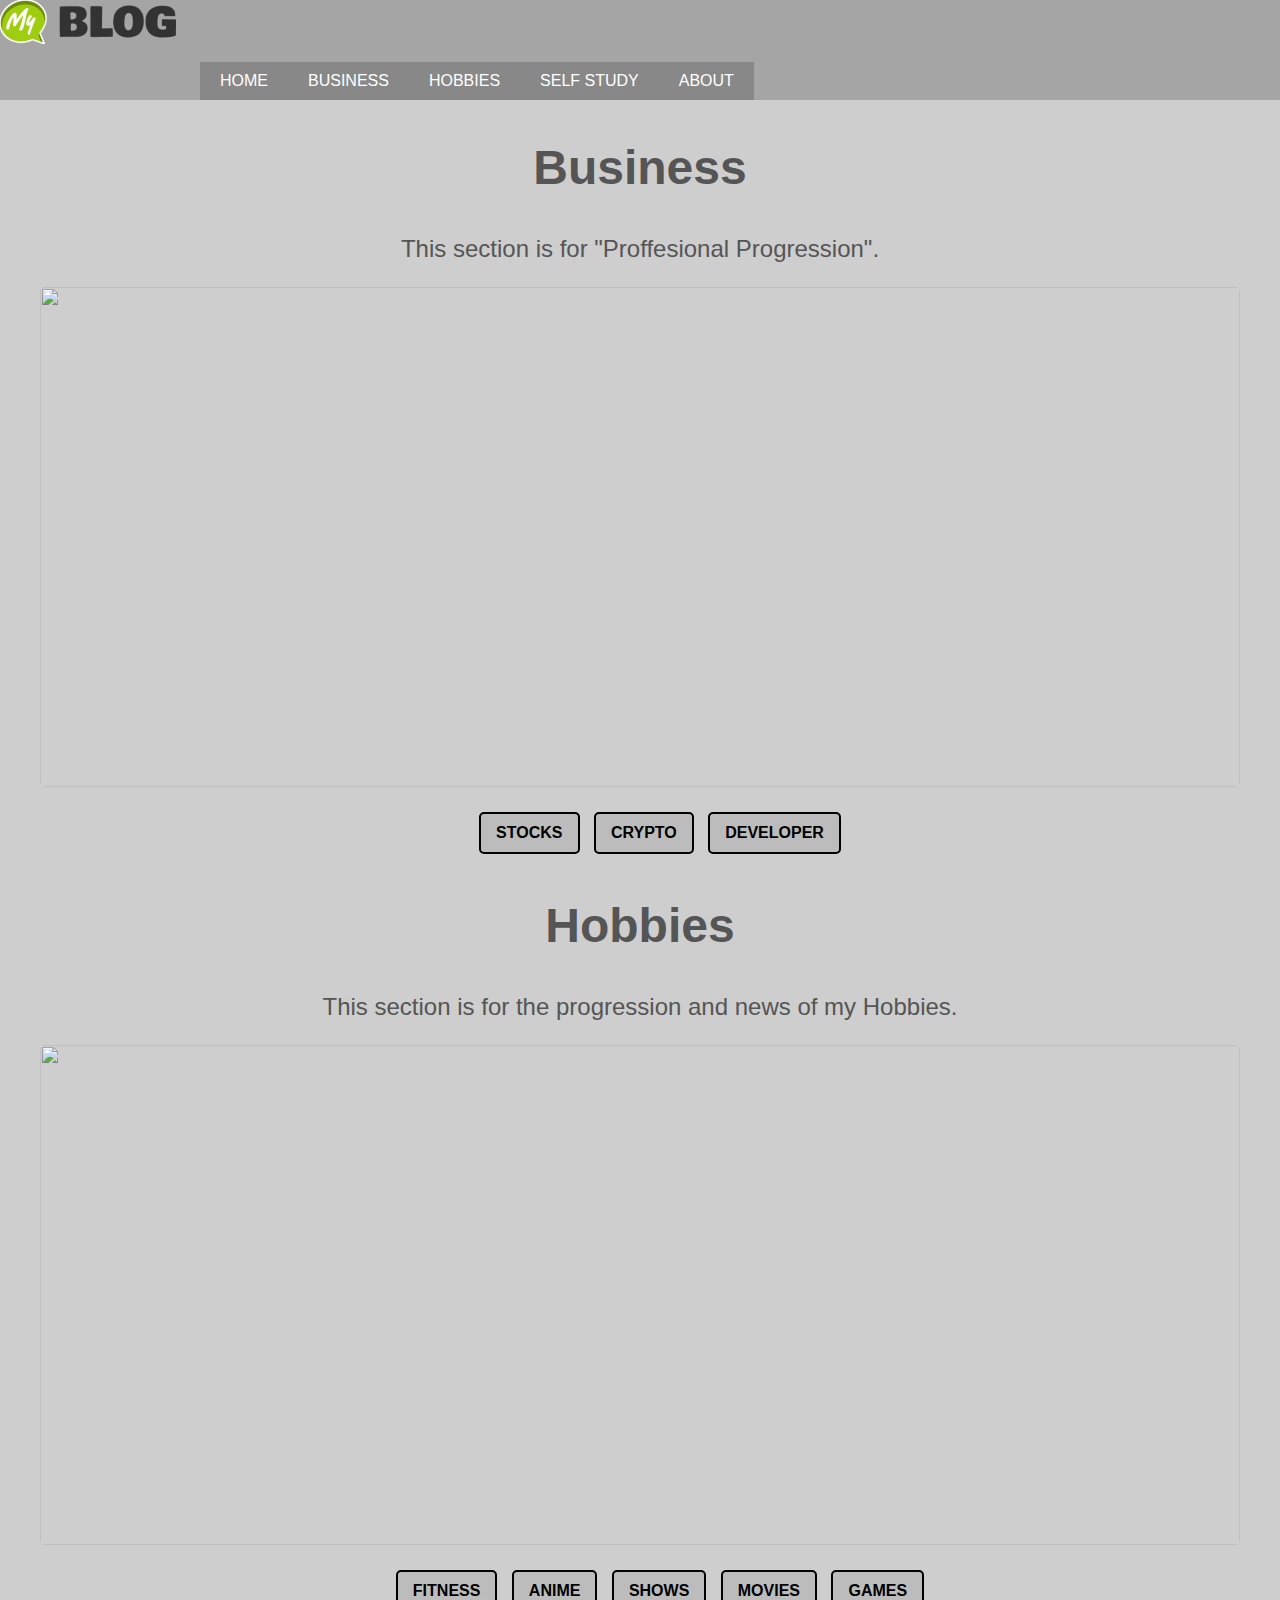
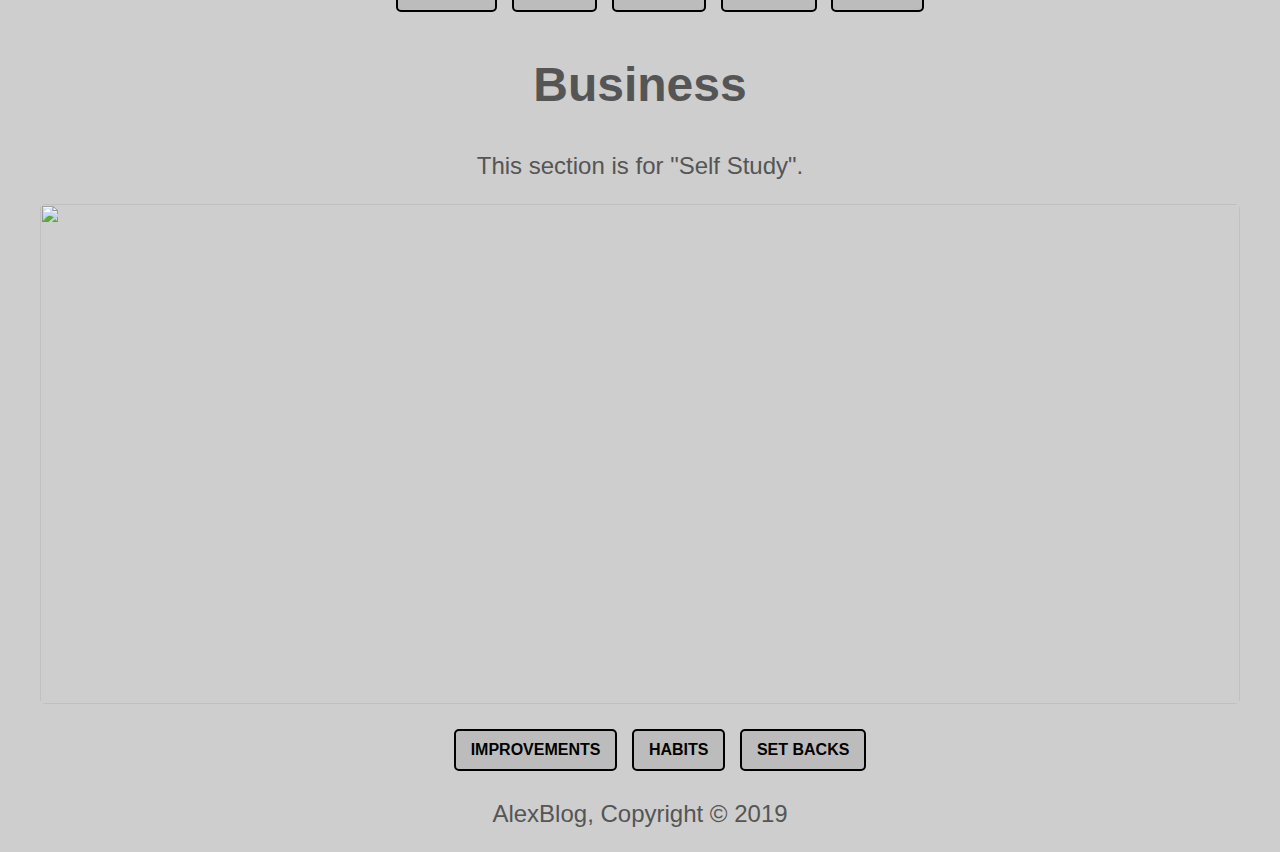
==== index.html @ bcd0d22b "Version 4" ====
<!DOCTYPE html>
<html lang="en">
<head>
<meta charset="UTF-8">
<meta name="viewport" content="width=device-width, initial-scale=1.0">
<meta http-equiv="X-UA-Compatible" content="ie=edge">
<link rel="stylesheet" type="text/css" href="Css/main.css">
<script type="text/javascript" src="Js/jquery-3.3.1.min.js"></script>
<script type="text/javascript" src="Js/main.js"></script>
<title>BlogMain</title>
</head>
<body>

<div id="page">  
<header>
<div class="container">

    <a href="Main.html" class="logo" title="My Blog"><span>My Blog</span></a>

<nav>
    <a class="mobile_menu" href="#"></a>
    <ul class="menu-container">
        <li class="menu"><a href="Main.html">HOME</a></li>
        <li class="menu"><a href="#">BUSINESS</a>
            <ul class="dropdown">
                <li><a href="Pages/Stocks.html">Stocks</a></li>
                <li><a href="Pages/Crypto.html">Crypto</a></li>
                <li><a href="Pages/DeveloperProgress.html">Developer</a></li>
            </ul>
        </li>
        <li class="menu"><a href="#">HOBBIES</a>
            <ul class="dropdown">
                <li><a href="Pages/Fitness.html">Fitness</a></li>
                <li><a href="Pages/Anime.html">Anime</a></li>
                <li><a href="Pages/Shows.html">Shows</a></li>
                <li><a href="Pages/Movies.html">Movies</a></li>
                <li><a href="Pages/Games.html">Games</a></li>
            </ul>
        </li>
        <li class="menu"><a href="#">SELF STUDY</a>
            <ul class="dropdown">
                <li><a href="Pages/Improvements.html">Improvements</a></li>
                <li><a href="Pages/Habits.html">Habits</a></li>
                <li><a href="Pages/SetbackPatterns.html">Set Backs</a></li>
            </ul>
        </li>
        <li class="menu"><a href="Pages/About.html">ABOUT</a></li>
    </ul>
</nav>
</div>
</header>
</div>

<section class="business">
<div class="front-content">
    <h2>Business</h2>
    <p>This section is for "Proffesional Progression".</p>
    <div>
        <img class="front-image" src="Images/Business.jpg">
    </div>
    <ul class="front-ul">
        <li><a href="Pages/Stocks.html">STOCKS</a></li>
        <li><a href="Pages/Crypto.html">CRYPTO</a></li>
        <li><a href="Pages/DeveloperProgress.html">DEVELOPER</a></li>
    </ul>
</div>
</section>

<section class="hobbies">
    <div class="front-content">
        <h2>Hobbies</h2>
        <p>This section is for the progression and news of my Hobbies.</p>
        <div>
            <img class="front-image" src="Images/Hobbies.jpg">
        </div>
        <ul class="front-ul">
            <li><a href="Pages/Fitness.html">FITNESS</a></li>
            <li><a href="Pages/Anime.html">ANIME</a></li>
            <li><a href="Pages/Shows.html">SHOWS</a></li>
            <li><a href="Pages/Movies.html">MOVIES</a></li>
            <li><a href="Pages/Games.html">GAMES</a></li>
        </ul>
    </div>
    </section>

    <section class="selfstudy">
    <div class="front-content">
        <h2>Business</h2>
        <p>This section is for "Self Study".</p>
        <div>
            <img class="front-image" src="Images/SelfStudy.jpg">
        </div>
        <ul class="front-ul">
            <li><a href="Pages/Improvements.html">IMPROVEMENTS</a></li>
            <li><a href="Pages/Habits.html">HABITS</a></li>
            <li><a href="Pages/SetbackPatterns.html">SET BACKS</a></li>
        </ul>
    </div>
    </section>
    
<footer>
<p>AlexBlog, Copyright &copy; 2019</p>
</footer>

</body>
</html>
---- Css/main.css ----
body{
    font-family: Arial, Helvetica, sans-serif;
    font-size: 16px;
    font-weight: 300;
    color: #555;
    margin: 0;
    padding: 0;
    background-color: rgb(206, 206, 206);
}

#page{margin: 0 auto; padding: 0; position: relative;}

/***************** Text *************************/

h1{}
h2{font-size: 3em;}
h3{}
h4{}

p{font-size: 1.5em;}

a{color: black;}
a:visited{color: inherit;}

/******************* Header with Nav ********************/

header{
    background-color: rgb(165, 165, 165);
    height: 100px;
}

header a.logo{
    position: absolute;
    display: block;
    height: 44px;
    width: 200px;
    background: url(../images/Logo.png) no-repeat;
    z-index: 1;
    
}
header a.logo span{display: none;}

nav{
    position: relative;
    padding-top: 62px;
}

nav::after{content:""; display: block; clear: both;}

nav a.mobile_menu{
    width: 32px;
    height: 32px;
    background: url(../images/icon_menu.svg) no-repeat;
    position: absolute;
    top: 15px;
    left: 75%;
    display: none;
}

nav ul{
    list-style: none;
    margin: 0px;
    padding: 0px;
}

nav ul li:hover{background-color: rgba(128, 128, 128, 0.5);}
nav ul li:hover ul{display: block;}

nav ul li a{
    display: inline-block;
    color: white;
    text-decoration: none;
    padding: 10px 15px;
    width: 125px;
    position: relative;
}

.menu > a{color: white; background: rgb(136, 136, 136);}

nav ul .menu .dropdown a:visited{color: white;}
nav ul li a:hover{background-color: rgb(192, 192, 192);}

nav ul ul{
    position: absolute;
    top: 100%;
    background: rgba(128, 128, 128);
    display: none;
}

/* Top level Nav */

nav > ul{padding-left: 200px;}

nav > ul > li{
    float: left;
}

nav > ul > li > a{
    padding: 10px 20px;
    width: auto;
}

/**************** Main Content (sections) *******************/

section{
    text-align: center;
}

.front-image{
    height: 500px;
    width: 1200px;
    border-radius: 5px;
}

section li{
    list-style: none;
    display: inline-block;
    color: rgb(0, 0, 0);
}

section li a{
    display: block;
    text-decoration: none;
    font-weight: bold;
    background: rgba(170, 170, 170, 0.5);
    padding: 10px 15px;
    margin: 5px;
    border-radius: 5px;
    border: 2px black solid;
    transition: all 0.8s ease;
}
section li a:hover{
    background: rgba(197, 133, 133, 0.5);
    margin: 5px 25px;
    padding: 20px 30px;
}



/********* Footer **********/

footer{
    text-align: center;
}


/********** MEDIA QUERIES ************/

@media screen and (max-width: 1250px){

    .front-image{
        height: 400px;
        width: 1000px;
    }
}

@media screen and (max-width: 1050px){

    .front-image{
        height: 320px;
        width: 800px;
    }
}

@media screen and (max-width: 825px){

    h2{font-size: 2.5em;}
    p{font-size: 1.2em;}

    nav > ul{
        padding-left: 0px;
    }
    .front-image{
        height: 256px;
        width: 640px;
    }
}

@media screen and (max-width: 670px){

    /* Header and Nav */
    header{
        min-height: 100px;
        height: auto;
        background-color: rgba(167, 167, 167);
    }
    nav{
        height: 0px;
        overflow: hidden;
    }

    nav a.mobile_menu{display: block;}
    .menu > a{
        background-color: rgba(170, 170, 170, 0.5);
        border: 2px black solid;
        margin: 2px 0px;
        border-radius: 5px;
        color: black;
        font-weight: bold;
    }

    nav ul, nav ul ul{
        display: block;
        position: static;
    }

    nav ul li a{
        width: auto;
        display: block;
    }

    nav ul li ul li a{
        background-color:none;
        margin-top: 5px;
        border: 1px rgba(255, 255, 255, 0.5) solid;
        text-align: center;
    }

    nav > ul{
        padding-bottom: 0; 
        background-color: rgb(165, 165, 165); 
        text-align: center;
    }
    nav > ul > li{
        float: none;
    }

    ul.dropdown{
       
    }

    /* Section */

    .front-image{
        height: 200px;
        width: 512px;
    }

    .front-ul{
        padding: 0px;
    }

    .front-ul li{
        display: list-item;
    }

}

@media screen and (max-width: 550px){

    .front-image{
        height: 180px;
        width:95%;
    }
}

@media screen and (max-width: 430px){

    .front-image{
   
    }
}
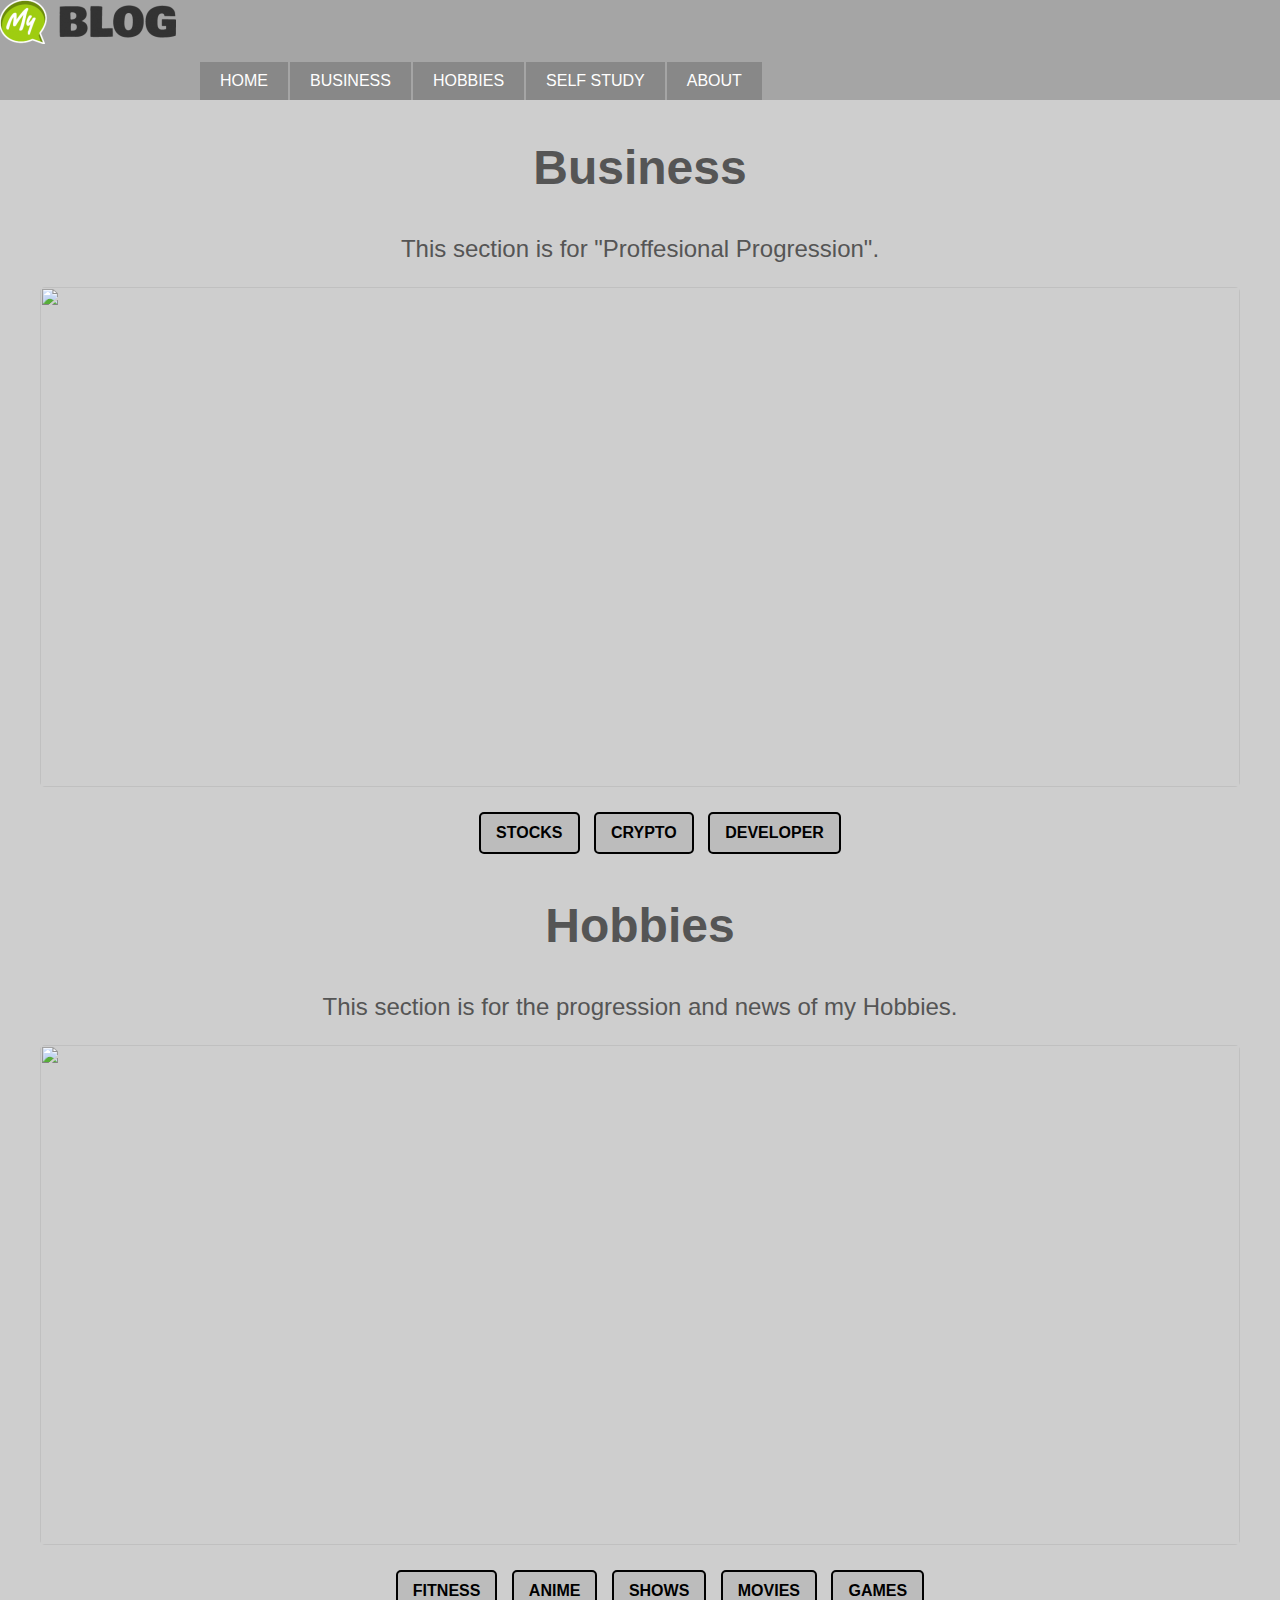
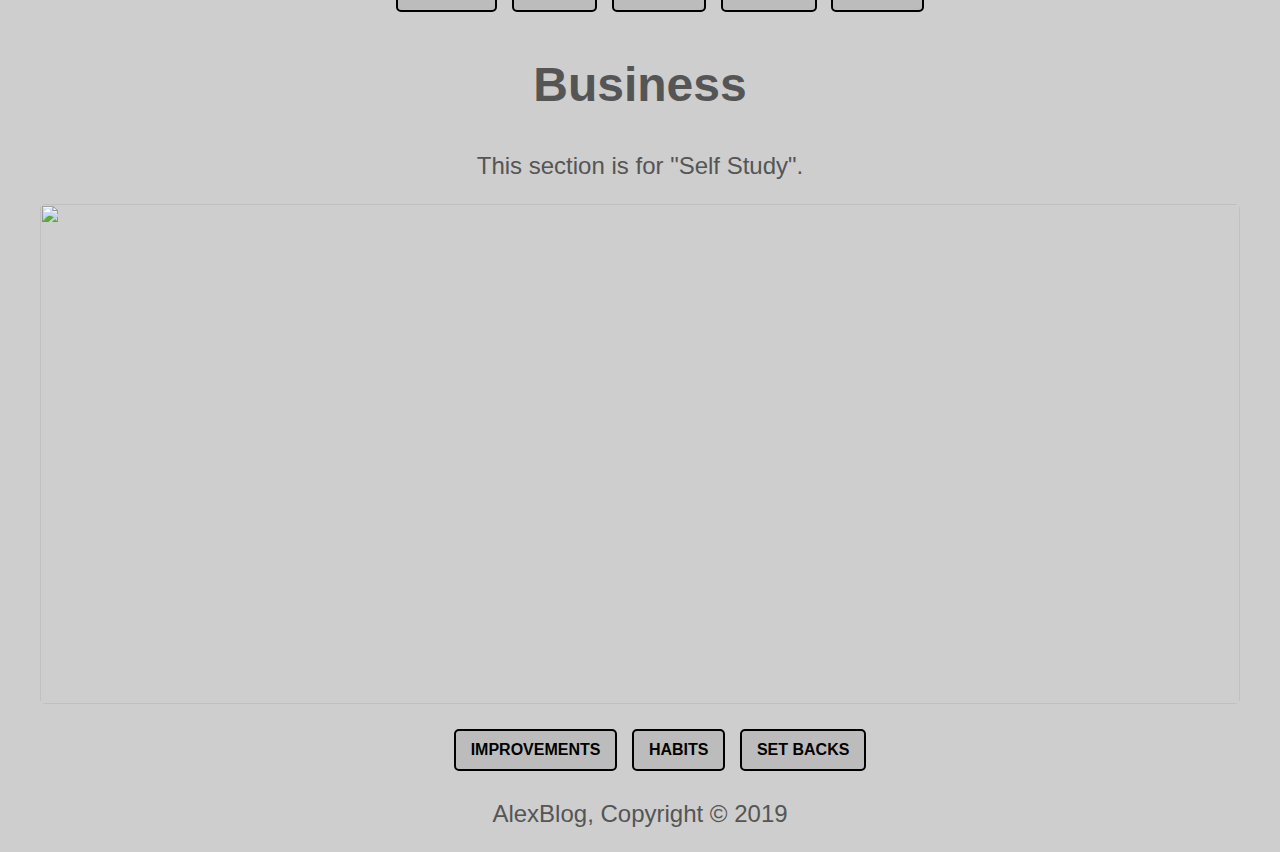
==== commit ec576c9a: "changes" ====
--- a/index.html
+++ b/index.html
@@ -11,7 +11,7 @@
 </head>
 <body>
 
-<div id="page">  
+<div class="page">  
 <header>
 <div class="container">
 
--- a/Css/main.css
+++ b/Css/main.css
@@ -8,7 +8,7 @@
     background-color: rgb(206, 206, 206);
 }
 
-#page{margin: 0 auto; padding: 0; position: relative;}
+.page{margin: 0 auto; padding: 0; position: relative;}
 
 /***************** Text *************************/
 
@@ -93,6 +93,7 @@
 
 nav > ul > li{
     float: left;
+    margin: 0px 2px 0px 0px;
 }
 
 nav > ul > li > a{
